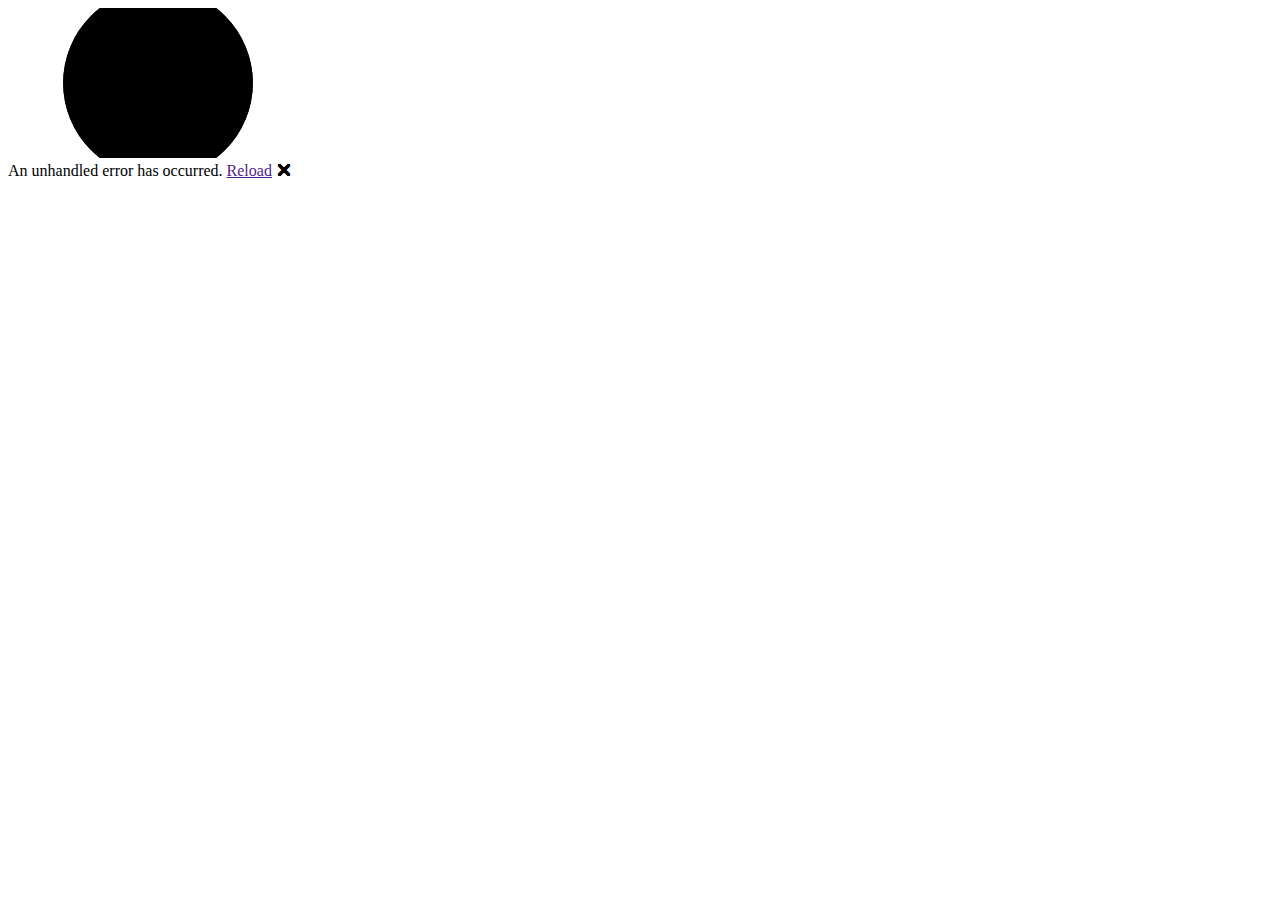
==== wwwroot/index.html @ 48f2cf59 "Update repositorio" ====
<!DOCTYPE html>
<html lang="en">

<head>
    <meta charset="utf-8" />
    <meta name="viewport" content="width=device-width, initial-scale=1.0" />
    <title>BlazorDantas</title>
    <base href="/BlazorDantas/" />
    <link rel="stylesheet" href="css/bootstrap/bootstrap.min.css" />
    <link rel="stylesheet" href="css/app.css" />
    <link rel="icon" type="image/png" href="favicon.png" />
    <link href="BlazorDantas.styles.css" rel="stylesheet" />
</head>

<body>
    <div id="app">
        <svg class="loading-progress">
            <circle r="40%" cx="50%" cy="50%" />
            <circle r="40%" cx="50%" cy="50%" />
        </svg>
        <div class="loading-progress-text"></div>
    </div>

    <div id="blazor-error-ui">
        An unhandled error has occurred.
        <a href="" class="reload">Reload</a>
        <a class="dismiss">🗙</a>
    </div>
    <script src="_framework/blazor.webassembly.js"></script>
</body>

</html>
---- wwwroot/css/app.css ----
html, body {
    font-family: 'Helvetica Neue', Helvetica, Arial, sans-serif;
}

h1:focus {
    outline: none;
}

a, .btn-link {
    color: #0071c1;
}

.btn-primary {
    color: #fff;
    background-color: #1b6ec2;
    border-color: #1861ac;
}

.btn:focus, .btn:active:focus, .btn-link.nav-link:focus, .form-control:focus, .form-check-input:focus {
  box-shadow: 0 0 0 0.1rem white, 0 0 0 0.25rem #258cfb;
}

.content {
    padding-top: 1.1rem;
}

.valid.modified:not([type=checkbox]) {
    outline: 1px solid #26b050;
}

.invalid {
    outline: 1px solid red;
}

.validation-message {
    color: red;
}

#blazor-error-ui {
    background: lightyellow;
    bottom: 0;
    box-shadow: 0 -1px 2px rgba(0, 0, 0, 0.2);
    display: none;
    left: 0;
    padding: 0.6rem 1.25rem 0.7rem 1.25rem;
    position: fixed;
    width: 100%;
    z-index: 1000;
}

    #blazor-error-ui .dismiss {
        cursor: pointer;
        position: absolute;
        right: 0.75rem;
        top: 0.5rem;
    }

.blazor-error-boundary {
    background: url([data-uri]) no-repeat 1rem/1.8rem, #b32121;
    padding: 1rem 1rem 1rem 3.7rem;
    color: white;
}

    .blazor-error-boundary::after {
        content: "An error has occurred."
    }

.loading-progress {
    position: relative;
    display: block;
    width: 8rem;
    height: 8rem;
    margin: 20vh auto 1rem auto;
}

    .loading-progress circle {
        fill: none;
        stroke: #e0e0e0;
        stroke-width: 0.6rem;
        transform-origin: 50% 50%;
        transform: rotate(-90deg);
    }

        .loading-progress circle:last-child {
            stroke: #1b6ec2;
            stroke-dasharray: calc(3.141 * var(--blazor-load-percentage, 0%) * 0.8), 500%;
            transition: stroke-dasharray 0.05s ease-in-out;
        }

.loading-progress-text {
    position: absolute;
    text-align: center;
    font-weight: bold;
    inset: calc(20vh + 3.25rem) 0 auto 0.2rem;
}

    .loading-progress-text:after {
        content: var(--blazor-load-percentage-text, "Loading");
    }

code {
    color: #c02d76;
}
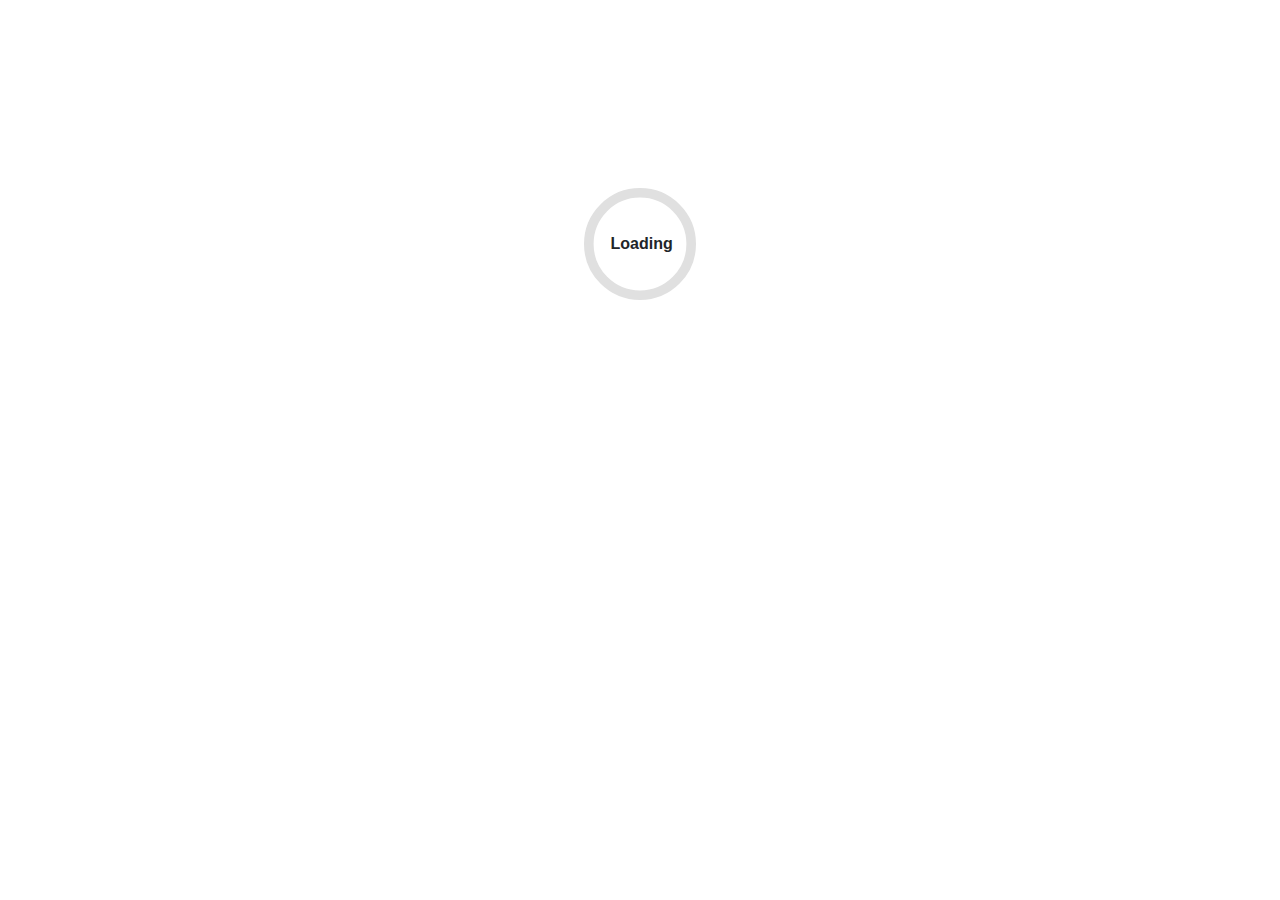
==== commit 558f655e: "Update href" ====
--- a/wwwroot/index.html
+++ b/wwwroot/index.html
@@ -5,7 +5,7 @@
     <meta charset="utf-8" />
     <meta name="viewport" content="width=device-width, initial-scale=1.0" />
     <title>BlazorDantas</title>
-    <base href="/BlazorDantas/" />
+    <base href="https://felipemdd.github.io/GitHubPageDantas/" />
     <link rel="stylesheet" href="css/bootstrap/bootstrap.min.css" />
     <link rel="stylesheet" href="css/app.css" />
     <link rel="icon" type="image/png" href="favicon.png" />
